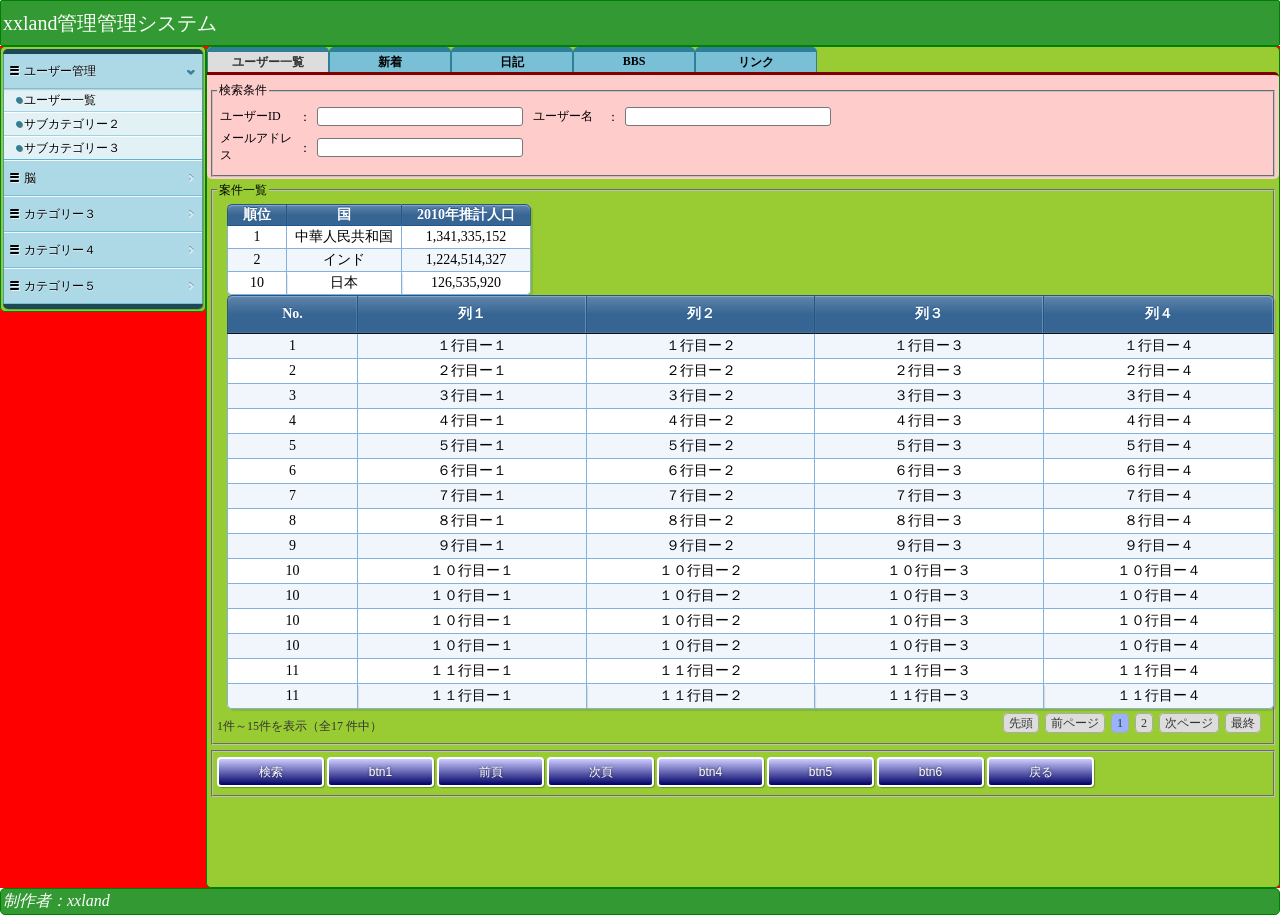
==== src/main/webapp/main.html @ 4bef1b6c "xxlandプロジェクト作成" ====
<!DOCTYPE html>
<html>
<head>
<meta http-equiv="X-UA-Compatible" content="IE=9" />
<meta charset="UTF-8">
<script type="text/javascript" src="common/js/jquery-1.11.3.min.js"></script>
<script type="text/javascript" src="common/js/jquery.dataTables.js"></script>
<!-- <link rel="stylesheet" type="text/css" href="common/css/demo.css"> -->
<link rel="stylesheet" type="text/css" href="common/css/main.css">
<link rel="stylesheet" type="text/css" href="common/css/jquery.dataTables.css">
<link rel="stylesheet" type="text/css" href="common/css/jquery-ui-1.10.4.custom.css">
<!-- <link rel="stylesheet" type="text/css" href="common/css/font-face/typicons.css"> -->


<script type="text/javascript">

$(function() {
   $("#accordion li ul").hide();
   $("#active").show();
   $("#accordion > li > a").click(function(){
       var click = $("+ul",this);
       click.slideDown();
       $("#accordion ul").not(click).slideUp();
       $(".arrow").removeClass("rotate");
       $("> .arrow",this).addClass("rotate");
       return false;
   });
   $(function(){
		$('.tabbox:first').show();
		$('#tab li:first').addClass('active');
		$('#tab li').click(function() {
			$('#tab li').removeClass('active');
			$(this).addClass('active');
			$('.tabbox').hide();
			$($(this).find('a').attr('href')).fadeIn();
			return false;
		});
	});
//    $('#menulist > ul').tabs({ fx: { height: 'show' , opacity: 'show' , duration: 'fast' } });

//    $("#menulist li").on("click","a",function(){
// 	   $("#tab1").hide();
// 	   $("#tab2").hide();
// 	   $("#tab3").hide();
// 	   $("#tab4").hide();
// 	   $("#tab5").hide();

// 	   var $a = $("#menulist li a");
// 	   alert($a.attr("href"));


//     alert($(this).find("a").text());
// // 	   alert('1: '+event.isDefaultPrevented());


// // 	   alert('2: '+event.isDefaultPrevented());
// // 	   alert(this.href);
// // // 	   event.preventDefault();


// // 		alert($(this).text());
// 	});


	$(document).ready(function() {
		$('#example').dataTable({
		    // 大量データ利用時、「処理中」メッセージを表示するかを設定
		      bProcessing: true,
		    // 初期表示の行数設定
		      iDisplayLength: 15,
		    // ページングボタンの制御
		    // two_button:進むと戻る
		    // full_numbers:全ボタン表示
		      sPaginationType: "full_numbers",
// 		      sPaginationType: "two_button",
		    // ソート行を強調（cssクラスを指定）するかを設定
		      bSortClasses: false,
		    //検索（フィルタ）を表示するかを設定
		      bFilter:false,
		    //画面の表示件数を選択可能かを設定
		      bLengthChange:false,
		    //jQuery-UIの利用設定
		      bJQueryUI:false,
		      bInfo:true,
// 		      scrollY:        '50vh',
// 		        scrollCollapse: true,
// 		        paging:         false,
		      "fnDrawCallback" : function(oSettings) {

		          var total_count = oSettings.fnRecordsTotal();
		              var columns_in_row = $(this).children('thead').children('tr').children('th').length;
		              var show_num = oSettings._iDisplayLength;
		              var tr_count = $(this).children('tbody').children('tr').length;
		              var missing = show_num - tr_count;
		              if (show_num < total_count && missing > 0){
		                for(var i = 0; i < missing; i++){
		                  $(this).append('<tr "><td colspan="' + columns_in_row + '">&nbsp;</td></tr>');
		                }
		              }
		              if (show_num > total_count) {
		                for(var i = 0; i < (total_count - tr_count); i++) {
		                  $(this).append('<tr "><td colspan="' + columns_in_row + '">&nbsp;</td></tr>');
		                }
		              }

		       },
		      "oLanguage" : {
		          "sProcessing":   "処理中...",
		          "sLengthMenu":   "_MENU_ 件表示",
		          "sZeroRecords":  "データはありません。",
		          "sInfo":         "_START_件～_END_件を表示（全_TOTAL_ 件中）",
		          "sInfoEmpty":    " 0 件中 0 から 0 まで表示",
		          "sInfoFiltered": "（全 _MAX_ 件より抽出）",
		          "sInfoPostFix":  "",
		          "sSearch":       "検索フィルター:",
		          "sUrl":          "",
		          "oPaginate": {
		              "sFirst":    "先頭",
		              "sPrevious": "前ページ",
		              "sNext":     "次ページ",
		              "sLast":     "最終"
		          }
// 				 "oPaginate": {
// 		             "sFirst":    "",
// 		             "sPrevious": "",
// 		             "sNext":     "",
// 		             "sLast":     ""
// 		         }
		       }
		   });
		$("#btnPrevious").click(function(){
		       alert("btnPrevious");
		       oSettings.oApi._fnPageChange( oSettings, "next" );
	            fnCallbackDraw( oSettings );
		   });
		$("#btnNext").click(function(){
		       alert("btnNext");
		   });




	});

// 	 var total_count = oSettings.fnRecordsTotal();
//      var columns_in_row = $(this).children('thead').children('tr').children('th').length;
//      var show_num = oSettings._iDisplayLength;
//      var tr_count = $(this).children('tbody').children('tr').length;
//      var missing = show_num - tr_count;
//      if (show_num < total_count && missing > 0){
//        for(var i = 0; i < missing; i++){
//          $(this).append('<tr class="space"><td colspan="' + columns_in_row + '">&nbsp;</td></tr>');
//        }
//      }
//      if (show_num > total_count) {
//        for(var i = 0; i < (total_count - tr_count); i++) {
//          $(this).append('<tr class="space"><td colspan="' + columns_in_row + '">&nbsp;</td></tr>');
//        }
//      }

	$("#accordion > li > a").click(function(){
	       var click = $("+ul",this);
	       click.slideDown();
	       $("#accordion ul").not(click).slideUp();
	       $(".arrow").removeClass("rotate");
	       $("> .arrow",this).addClass("rotate");
	       return false;
	   });
		$(function() {
			$('#tabcontent > div').hide(); //初期では非表示
			$('#menulist a').click(function() {
				$('#tabcontent > div').hide().filter(this.hash).fadeIn(); //アンカー要素を表示
				$('#menulist a').removeClass('active');
				$(this).addClass('active');
				return false; //いれてないとアンカーリンクになる
			}).filter(':eq(0)').click(); //最初の要素をクリックした状態に
		});

	});
	function initPage() {
		// 	alert("initPage");
		// 	ChangeTab('tab1');
	}
	function ChangeTab(tabname) {
		// 	    // タブメニュー実装
		// 	    document.getElementById('tab1').style.display = 'none';
		// 	    document.getElementById('tab2').style.display = 'none';
		// 	    document.getElementById('tab3').style.display = 'none';
		// 	    document.getElementById('tab4').style.display = 'none';
		// 	    document.getElementById('tab5').style.display = 'none';
		// 	    // タブメニュー実装
		// 	    document.getElementById(tabname).style.display = 'block';
		// 	    document.getElementById(tabname).s
	}

</script>
</head>
<body onload="initPage()" >
	<div id="header">
		<p class="hl">xxland管理管理システム</p>
	</div>
	<div id="content">

		<div id="container">
			<div id="main">
				<ul id="menulist" class="menulist">
					<li id="litab1"><a href="#tab1">ユーザー一覧</a></li>
					<li id="litab2"><a href="#tab2">新着</a></li>
					<li id="litab3"><a href="#tab3">日記</a></li>
					<li id="litab4"><a href="#tab4">BBS</a></li>
					<li id="litab5"><a href="#tab5">リンク</a></li>
				</ul>
				<div id="tabcontent">
					<div id="tab1" class="box">

						<FIELDSET>
							<LEGEND>検索条件</LEGEND>

<!-- 							<table border=1> -->
							<table>
								<tr>
									<td width="75px">ユーザーID</td>
									<td width="230px">：&ensp;<input type="text" class="text"
										name="userId" /></td>
									<td width="70px">ユーザー名</td>
									<td width="230px">：&ensp;<input type="text" class="text"
										name="userName" /></td>
								</tr>
								<tr>
									<td>メールアドレス</td>
									<td>：&ensp;<input type="text" class="text"
										name="userMail" /></td>
									<td></td>
									<td></td>
								</tr>
							</table>
						</FIELDSET>

						<FIELDSET>
							<LEGEND>案件一覧</LEGEND>
							<table class="datatableCss">
								<tbody>
									<tr>
										<th>順位</th>
										<th>国</th>
										<th>2010年推計人口</th>
									</tr>
									<tr>
										<td>1</td>
										<td>中華人民共和国</td>
										<td>1,341,335,152</td>
									</tr>
									<tr>
										<td>2</td>
										<td>インド</td>
										<td>1,224,514,327</td>
									</tr>
									<tr>
										<td>10</td>
										<td>日本</td>
										<td>126,535,920</td>
									</tr>
								</tbody>
							</table>

							<table id="example" class="datatableCss">
								<thead>
									<tr>
										<th>No.</th>
										<th>列１</th>
										<th>列２</th>
										<th>列３</th>
										<th>列４</th>
									</tr>
								</thead>
								<tbody>
									<tr>
										<td>1</td>
										<td>１行目ー１</td>
										<td>１行目ー２</td>
										<td>１行目ー３</td>
										<td>１行目ー４</td>
									</tr>
									<tr>
										<td>2</td>
										<td>２行目ー１</td>
										<td>２行目ー２</td>
										<td>２行目ー３</td>
										<td>２行目ー４</td>
									</tr>
									<tr>
										<td>3</td>
										<td>３行目ー１</td>
										<td>３行目ー２</td>
										<td>３行目ー３</td>
										<td>３行目ー４</td>
									</tr>
									<tr>
										<td>4</td>
										<td>４行目ー１</td>
										<td>４行目ー２</td>
										<td>４行目ー３</td>
										<td>４行目ー４</td>
									</tr>
									<tr>
										<td>5</td>
										<td>５行目ー１</td>
										<td>５行目ー２</td>
										<td>５行目ー３</td>
										<td>５行目ー４</td>
									</tr>
									<tr>
										<td>6</td>
										<td>６行目ー１</td>
										<td>６行目ー２</td>
										<td>６行目ー３</td>
										<td>６行目ー４</td>
									</tr>
									<tr>
										<td>7</td>
										<td>７行目ー１</td>
										<td>７行目ー２</td>
										<td>７行目ー３</td>
										<td>７行目ー４</td>
									</tr>
									<tr>
										<td>8</td>
										<td>８行目ー１</td>
										<td>８行目ー２</td>
										<td>８行目ー３</td>
										<td>８行目ー４</td>
									</tr>
									<tr>
										<td>9</td>
										<td>９行目ー１</td>
										<td>９行目ー２</td>
										<td>９行目ー３</td>
										<td>９行目ー４</td>
									</tr>
									<tr>
										<td>10</td>
										<td>１０行目ー１</td>
										<td>１０行目ー２</td>
										<td>１０行目ー３</td>
										<td>１０行目ー４</td>
									</tr>
									<tr>
										<td>11</td>
										<td>１１行目ー１</td>
										<td>１１行目ー２</td>
										<td>１１行目ー３</td>
										<td>１１行目ー４</td>
									</tr>
										<tr>
										<td>10</td>
										<td>１０行目ー１</td>
										<td>１０行目ー２</td>
										<td>１０行目ー３</td>
										<td>１０行目ー４</td>
									</tr>
									<tr>
										<td>11</td>
										<td>１１行目ー１</td>
										<td>１１行目ー２</td>
										<td>１１行目ー３</td>
										<td>１１行目ー４</td>
									</tr>
										<tr>
										<td>10</td>
										<td>１０行目ー１</td>
										<td>１０行目ー２</td>
										<td>１０行目ー３</td>
										<td>１０行目ー４</td>
									</tr>
									<tr>
										<td>11</td>
										<td>１１行目ー１</td>
										<td>１１行目ー２</td>
										<td>１１行目ー３</td>
										<td>１１行目ー４</td>
									</tr>
										<tr>
										<td>10</td>
										<td>１０行目ー１</td>
										<td>１０行目ー２</td>
										<td>１０行目ー３</td>
										<td>１０行目ー４</td>
									</tr>
									<tr>
										<td>11</td>
										<td>１１行目ー１</td>
										<td>１１行目ー２</td>
										<td>１１行目ー３</td>
										<td>１１行目ー４</td>
									</tr>
							</table>

						</FIELDSET>

						<FIELDSET>
							<input type="button" class="footerBtnCss" id="btnSearch" value="検索" onclick="search()">
							<input type="button" class="footerBtnCss" id="btn1" value="btn1" onclick="search()">
							<input type="button" class="footerBtnCss" id="btnPrevious" value="前頁" onclick="search()">
							<input type="button" class="footerBtnCss" id="btnNext" value="次頁" onclick="search()">
							<input type="button" class="footerBtnCss" id="btn4" value="btn4" onclick="search()">
							<input type="button" class="footerBtnCss" id="btn" value="btn5" onclick="search()">
							<input type="button" class="footerBtnCss" id="btn6" value="btn6" onclick="search()">
							<input type="button" class="footerBtnCss" id="btnBack" value="戻る" onclick="search()">
						</FIELDSET>
					</div>
					<div id="tab2" class="box">タブ2の内容です。画像やリンクを含めることもできます。</div>
					<div id="tab3" class="box">タブ3の内容です。画像やリンクを含めることもできます。</div>
					<div id="tab4" class="box">タブ4の内容です。画像やリンクを含めることもできます。</div>
					<div id="tab5" class="box">タブ5の内容です。画像やリンクを含めることもできます。</div>
				</div>
			</div>
		</div>
		<div id="menu">
			<ul id="accordion">
				<li><a href="#">ユーザー管理<span class="arrow rotate"></span></a>
					<ul id="active">
						<li><a href="#">ユーザー一覧</a></li>
						<li><a href="#">サブカテゴリー２</a></li>
						<li><a href="#">サブカテゴリー３</a></li>
					</ul></li>
				<li><a href="#">脳<span class="arrow"></span></a>
					<ul>
						<li><a href="view/brain/knowledge.html">知識入力</a></li>
						<li><a href="#">サブカテゴリー２</a></li>
						<li><a href="#">サブカテゴリー３</a></li>
						<li><a href="#">サブカテゴリー４</a></li>
					</ul></li>
				<li><a href="#">カテゴリー３<span class="arrow"></span></a>
					<ul>
						<li><a href="#">サブカテゴリー１</a></li>
						<li><a href="#">サブカテゴリー２</a></li>
						<li><a href="#">サブカテゴリー３</a></li>
					</ul></li>
				<li><a href="#">カテゴリー４<span class="arrow"></span></a>
					<ul>
						<li><a href="#">サブカテゴリー１</a></li>
						<li><a href="#">サブカテゴリー２</a></li>
						<li><a href="#">サブカテゴリー３</a></li>
						<li><a href="#">サブカテゴリー４</a></li>
						<li><a href="#">サブカテゴリー５</a></li>
					</ul></li>
				<li><a href="#">カテゴリー５<span class="arrow"></span></a>
					<ul>
						<li><a href="#">サブカテゴリー１</a></li>
						<li><a href="#">サブカテゴリー２</a></li>
						<li><a href="#">サブカテゴリー３</a></li>
					</ul></li>
			</ul>
		</div>
	</div>
	<div id="footer">
		<address>制作者：xxland</address>
	</div>
</body>
</html>
---- src/main/webapp/common/css/demo.css ----
* {
	font-size: 12px;
}

body {
	font-family: verdana, helvetica, arial, sans-serif;
	padding: 20px;
	font-size: 12px;
	margin: 0;
}

h2 {
	font-size: 18px;
	font-weight: bold;
	margin: 0;
	margin-bottom: 15px;
}

.demo-info {
	padding: 0 0 12px 0;
}

.demo-tip {
	display: none;
}
---- src/main/webapp/common/css/main.css ----
body, h1, p {
	margin: 0;
	padding: 0;
}

h1 {
	color: #ffffff;
}

h2 {
	color: #339933;
}

p {
	line-height: 2em;
}

p.hl {
	font-size: 1.25em;
	color: #ffffff;
}

div#header, div#main, div#menu, div#footer {
	padding: 2px;
	border-radius: 5px;         /* CSS3 */
	border: 1px green solid;     /* �g���̑��� */
}

div#header {
	background-color: #339933;
	-moz-border-radius: 2px;    /* �Â�Firefox */
	-webkit-border-radius: 2px; /* �Â�Safari,Chrome */
}

div#content {
	background-color: #000000;
	width: 100%;
	overflow: hidden;
}


div#container{
	background-color: #ff0000;

	width: 100%;
	float: right;
	margin-left: -206px;
	vertical-align:top;
}

div#main {
	background-color: #99cc33;
/* 	height: auto; */
/* 	position: relative; */
	height:840px;
	margin: 0 0 0 206px;
	padding: 0px 0;
	vertical-align:top;

}

div#menu {
	color: #339933;
	background-color: #99cc33;
	width: 200px;
	float: left;
}

div#menu a:link {
	color: #000000;
}

div#menu a:visited {
	color: #ff0000;
}

div#menu a:hover {
	color: #339933;
}

div#menu li {
	line-height: 2em;
}

div#footer {
	color: #ffffff;
	background-color: #339933;
}
/* .fixed_height { height: 600px; } */


/* .dataTables_wrapper { */
/*     position: relative; */
/*     clear: both; */
/*     width: auto; */
/*     min-height : 700 px; */
/*     margin-left: 0px; */
/*     border-bottom: 1px solid black; */
/*     border-top: 1px solid black; */
/*     border-left: 1px solid black; */
/*     border-right: 1px solid black; */
/*     background-color: #9D9C9D; */
/*     zoom: 1; */
/* } */
/* =======================================menu==================================================== */

@font-face {
  font-family: 'typicons';
  src: url('../font-face/typicons.eot');
  src: url('../font-face/typicons.eot?#iefix') format('embedded-opentype'),
       url('../font-face/typicons.woff') format('woff'),
       url('../font-face/typicons.ttf') format('truetype'),
       url('../font-face/typicons.svg#typicons') format('svg');
  font-weight: normal;
  font-style: normal;
}

#accordion{
  list-style: none;
  width: 100%;
  font-size: 12px;
  line-height: 1;
  background-color: #add8e6;
  background-image: linear-gradient(45deg, rgba(255, 255, 255, .2) 25%, transparent 25%,transparent 50%, rgba(255, 255, 255, .2) 50%, rgba(255, 255, 255, .2) 75%,transparent 75%, transparent);
  -moz-background-size: 1px 1px;
  -webkit-background-size: 1px 1px;
  -o-background-size: 1px 1px;
  -ms-background-size: 1px 1px;
  background-size: 1px 1px;
  margin: 0;
  padding: 0;
  border-top: 5px solid #1b4958;
  border-bottom: 5px solid #1b4958;
  border-radius: 5px;
  box-shadow: 1px 1px 1px rgba(0,0,0,.2);
}
#accordion > li{
  padding: 0;
  border-right: 1px solid #3a9fc0;
  border-left: 1px solid #3a9fc0;
}

/* �J�e�S���[ */
#accordion li a{
  display: block;
  position:relative;
  color: #333;
  text-decoration:none;
  text-shadow: 0 1px 1px rgba(255,255,255,.7);
  padding: 5px 20px;
  border-bottom: 1px solid #79bfd6;
  border-top: 1px solid #eef7fa;
  -moz-transition: .3s;
  -webkit-transition: .3s;
  -o-transition: .3s;
  -ms-transition: .3s;
  transition: .3s;
}
#accordion > li:first-child > a{
  border-top: 0px;
}
/* �J�e�S���[�A�C�R�� */
#accordion > li a:before {
  position: absolute;
  top: 60%;
  left: 6px;
  font: 12px/100% 'Typicons';
  content: "\e116";
  color: #000000;
  margin-top: -10px;
  text-shadow: 1px 1px 0px rgba(255,255,255,.7);
}

#accordion li a:hover{
  color: #1b4958;
  background: rgba(0,0,0,.1);
  border-top-color: #c7e4ee;
}
.arrow{
  position:absolute;
  top:55%;
  right: 10px;
  width: 3px;
  height: 13px;
  line-height: 1;
  text-shadow: 0 -1px 0px rgba(0,0,0,.3);
  margin-top: -8px;
  color: #d4ebf2;
  -moz-transition: .3s;
  -webkit-transition: .3s;
  -o-transition: .3s;
  -ms-transition: .3s;
  transition: .3s;
}
/* �J�e�S���[�W�J�O */
.arrow:before{
  font: 12px 'Typicons';
  content: "\e049";
}
#accordion li > a:hover .arrow{
  color: #2f7f99;
}
.rotate {
  color:#2f7f99;
  -moz-transform: rotate(90deg);
  -webkit-transform: rotate(90deg);
  -o-transform: rotate(90deg);
  -ms-transform: rotate(90deg);
  transform: rotate(90deg);
}
#accordion li ul {
  list-style: none;
  background: #e1f1f6;
  margin: 0;
  padding-left: 0px;
}
/* �T�u�J�e�S���[ */
#accordion li ul li a{
  position:relative;
  background: none;
  line-height: 1;
  padding: 5px 20px;
  border-top: 1px solid #fff;
  border-bottom: 1px solid #a0d2e2;
}
/* �T�u�J�e�S���[�A�C�R�� */
#accordion li ul li a:before {
  position: absolute;
  top: 55%;
  left:12px;
  content: "\e0b2";
  font:12px/100% 'Typicons';
  color: #2f7f99;
  margin-top: -7px;
  text-shadow: 1px 1px 0 rgba(0,0,0,.5);
  -moz-transition: .3s;
  -webkit-transition: .3s;
  -o-transition: .3s;
  -ms-transition: .3s;
  transition: .3s;
}
#accordion li ul li:first-child a{
  border-top: 0px;
  box-shadow: 0 2px 2px -2px rgba(0,0,0,.5) inset;
}
#accordion li ul li:last-child a{
  border-bottom: 1px solid #5fb3ce;
}
#accordion li ul li a:hover{
  background: #d4ebf2;
  border-top-color: #eef7fa;
}

/* =======================================TAB==================================================== */
/* -------------------------- */
/* ���X�g���������ɕ��ׂ鑕�� */
/* -------------------------- */
ul.menulist {
   margin: 0px;  /* ���X�g���̗͂]�����폜 */
   padding: 0px; /* ���X�g���̗͂]�����폜 */
}
ul.menulist li {
   list-style-type: none; /* �擪�L�������� */
   float: left;   /* ���X�g���ڂ��������ɕ��ׂ� */
   margin: 0px;   /* �e���ڎ��̗͂]�� */
   padding: 0px;  /* �g���Ɠ��e�̋������[���� */
   height: 25px;  /* ���^�u�̍��� */
   font-size: 12px;
}

/* ---------------------------------------- */
/* ���j���[���ړ��̃����N���^�u�Ɍ����鑕�� */
/* ---------------------------------------- */
ul.menulist li a {
   text-decoration: none; /* ���������� */
   display: block;        /* �u���b�N���x���Ƃ��ĕ\�� */
   padding: 2px 0px;      /* �������̗]���� */
   width: 120px;            /* ���^�u�̉��� */
/*    height: 105px;          ���\���ȍ������w�肵�Ă����i���^�u��2�i�g�E3�i�g�ɂȂ����Ƃ��̂��߂ɐ��{�ɂ��Ă����Ɨǂ������j */
   text-align: center;    /* �����x��(������)�𒆉��� */
   font-weight: bold;     �����x��(������)�𑾎��ɂ���
   background-color: #ffffcc;     /* ���^�u�̔w�i�F */
   border: black solid 1px;       /* ���^�u�̘g�� */
   border-top-left-radius: 5px;  /* ���^�u�̍���̊p���ۂ����� */
   border-top-right-radius: 5px; /* ���^�u�̉E��̊p���ۂ����� */
  border-top: 5px solid #1b4958;
   /* �^�u�����^�u�y�[�W������ɏd�˂邽�߂̎w�� */
   position: relative;
   z-index: 0;
}

/* -------------- */
/* �^�u�̔z�F(��) */
/* -------------- */
ul.menulist li#litab1  a { background-color: #79bfd6; color: #000000; border-color: #2f7f99; }
ul.menulist li#litab2  a { background-color: #79bfd6; color: #000000; border-color: #2f7f99; }
ul.menulist li#litab3  a { background-color: #79bfd6; color: #000000; border-color: #2f7f99; }
ul.menulist li#litab4  a { background-color: #79bfd6; color: #000000; border-color: #2f7f99; }
ul.menulist li#litab5  a { background-color: #79bfd6; color: #000000; border-color: #2f7f99; }

/* -------------------- */
/* �I�𒆃^�u�̔z�F(��) */
/* -------------------- */
ul.menulist li#litab1  a.active { background-color: #ddd; color: #333; border-bottom: 1px solid  #008000; }
ul.menulist li#litab2  a.active { background-color: #ddd; color: #333; border-bottom: 1px solid  #008000; }
ul.menulist li#litab3  a.active { background-color: #ddd; color: #333; border-bottom: 1px solid  #008000; }
ul.menulist li#litab4  a.active { background-color: #ddd; color: #333; border-bottom: 1px solid  #008000; }
ul.menulist li#litab5  a.active { background-color: #ddd; color: #333; border-bottom: 1px solid  #008000; }


/* ul.menulist li a.active{ */
/* 	background:#ddd; */
/* 	color:#333; */
/* } */

/* ---------------------------------- */
/* �}�E�X���ڂ����Ƃ��̃^�u�̔z�F(��) */
/* ---------------------------------- */
ul.menulist li#litab1  a:hover { background-color: #ddd; color: #333; }
ul.menulist li#litab2  a:hover { background-color: #ddd; color: #333; }
ul.menulist li#litab3  a:hover { background-color: #ddd; color: #333; }
ul.menulist li#litab4  a:hover { background-color: #ddd; color: #333; }
ul.menulist li#litab5  a:hover { background-color: #ddd; color: #333; }


div.box {
   clear: left;          /* ��荞�݂����� */
   height: 100px;        /* ���������w��*/
   padding: 2px;       /* �������̗]���� */
   background-color: #ffcccc;  /* ���w�i�F */
   border: solid #00ff001px; /* ���g�� */
   position: relative;   /* z-index���w�肷�邽�߂ɕK�v */
   z-index: 10;          /* ���̗v�f���O�ʂɕ\�������� */
     border-top:solid 3px #800000;

/* 	border-top-left-radius: 10px;     ���� */
	border-top-right-radius: 5px;    /* �E�� */
	border-bottom-left-radius: 5px;  /* ���� */
	border-bottom-right-radius: 5px; /
}

ul.menulist li a {
   height: 16px; /* ���\���ȍ������w�肵�Ă����i���^�u��2�i�g�E3�i�g�ɂȂ����Ƃ��̂��߂ɐ��{�ɂ��Ă����Ɨǂ������j */
}

.footerBtnCss{
/* 	background: -ms-linear-gradient(top, #ccccff, #000066); */
/* 	background: -webkit-gradient(linear, left top, left bottom, from(#0099CC),to(#006699)); */
    background: #000099;
    /* Webkit�n */
    background: -webkit-gradient(linear, left top, left bottom, from(#ccccff), to(#000066));
    /* Mozilla�n */
    background: -moz-linear-gradient(top, #ccccff, #000066);
    /* IE10+ */
    background: -ms-linear-gradient(top, #ccccff, #000066);
    /* IE8-9 */
    -ms-filter: "progid:DXImageTransform.Microsoft.gradient(startColorstr='#ccccff', endColorstr='#000066', GradientType=0)";
	border: 2px solid #FFF;
	color: #FFF;
	border-radius: 4px;
	-moz-border-radius: 4px;
	-webkit-border-radius: 4px;
	-moz-box-shadow: 1px 1px 1px rgba(000, 000, 000, 0.3);
	-webkit-box-shadow: 1px 1px 1px rgba(000, 000, 000, 0.3);
	text-shadow: 0px 0px 3px rgba(0, 0, 0, 0.5);
	width: 107px;
		height: 30px;
	padding: 2px 0;
		 font-size:12px;
}

fieldset {
 font-size:12px;
margin-top: 5px;
padding-left: 4px;
padding-top: 5px;
/* width: 100%; */
/* padding: 0 1px 1px; */
border: 2px #c0c0c0groove;
}

.text{
	border:1px solid #777;
	width:200px;
	height: 15px;
	padding-left: 2px;
	color: #000;
	background: #fff;
	border-radius: 3px;
	filter:progid:DXImageTransform.Microsoft.gradient
        (startColorstr=#ffeeeeee,endColorstr=#ffffffff);
	zoom: 1;

}
.datatableCss {
padding-left:10px;
}
.datatableCss {
  width: auto;
  border-spacing: 0;
  font-size:14px;
}
.datatableCss th {
  color: #fff;
  padding: 2px 15px;
  background: #258;
  background:-moz-linear-gradient(rgba(34,85,136,0.7), rgba(34,85,136,0.9) 50%);
  background:-webkit-gradient(linear, 100% 0%, 100% 50%, from(rgba(34,85,136,0.7)), to(rgba(34,85,136,0.9)));
  font-weight: bold;
  border-left:1px solid #258;
  border-top:1px solid #258;
  border-bottom:1px solid #258;
  line-height: 120%;
  text-align: center;
  text-shadow:0 -1px 0 rgba(34,85,136,0.9);
  box-shadow: 0px 1px 1px rgba(255,255,255,0.3) inset;
}
.datatableCss th:first-child {
  border-radius: 5px 0 0 0;
}
.datatableCss th:last-child {
  border-radius:0 5px 0 0;
  border-right:1px solid #258;
  box-shadow: 2px 2px 1px rgba(0,0,0,0.1),0px 1px 1px rgba(255,255,255,0.3) inset;
}
.datatableCss tr td {
  padding: 2px 8px;
  border-bottom: 1px solid #84b2e0;
  border-left: 1px solid #84b2e0;
  text-align: center;
}
.datatableCss tr td:last-child {
  border-right: 1px solid #84b2e0;
  box-shadow: 2px 2px 1px rgba(0,0,0,0.1);
}
.datatableCss tr {
  background: #fff;
}
.datatableCss tr:nth-child(2n+1) {
  background: #f1f6fc;
}
.datatableCss tr:last-child td {
  box-shadow: 2px 2px 1px rgba(0,0,0,0.1);
}
.datatableCss tr:last-child td:first-child {
  border-radius: 0 0 0 5px;
}
.datatableCss tr:last-child td:last-child {
  border-radius: 0 0 5px 0;
}
.datatableCss tr:hover {
background: #bbd4ee;
cursor:pointer;

}
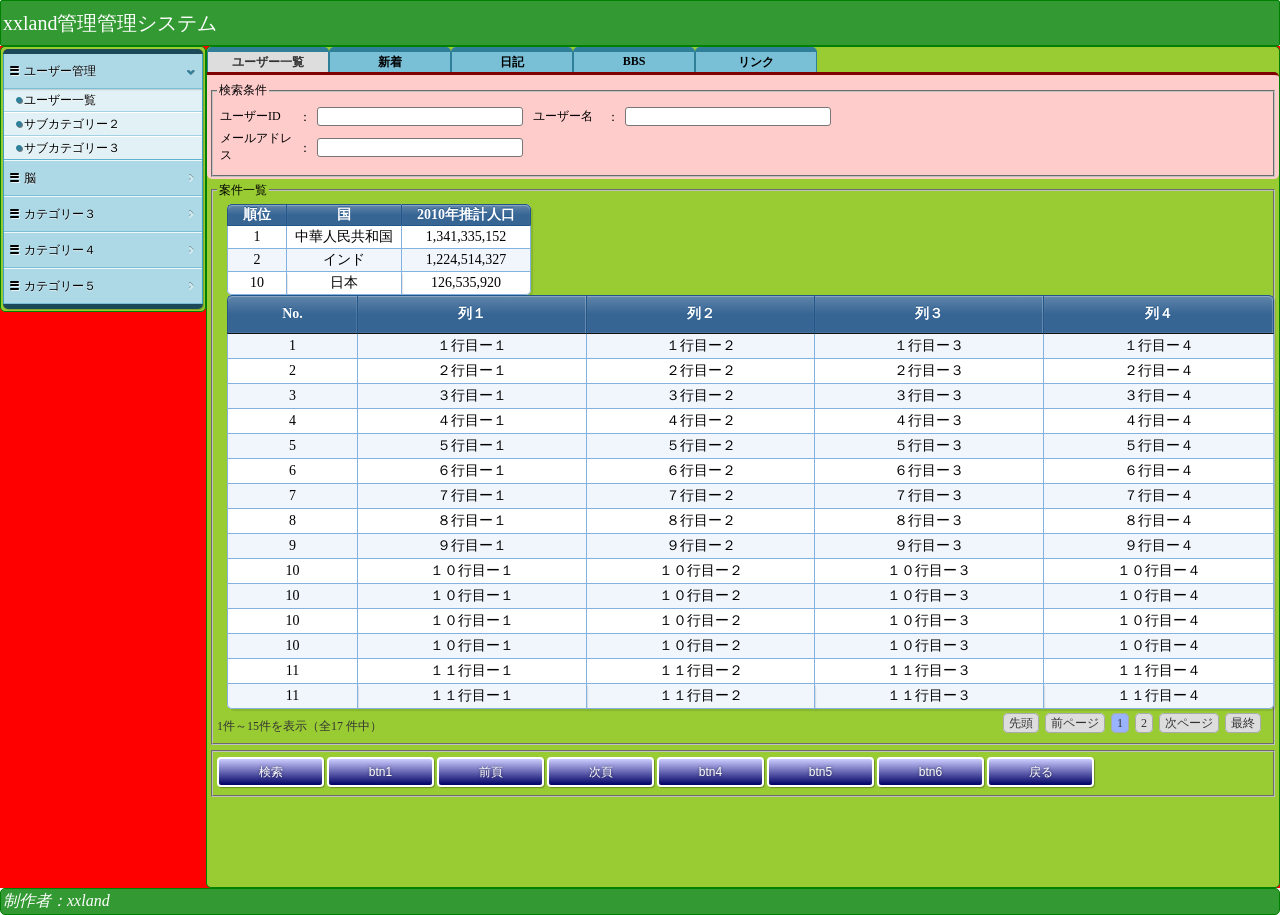
==== commit dd9f40b9: "2016/9/12 開発" ====
--- a/src/main/webapp/main.html
+++ b/src/main/webapp/main.html
@@ -136,9 +136,6 @@
 		$("#btnNext").click(function(){
 		       alert("btnNext");
 		   });
-
-
-
 
 	});
 
